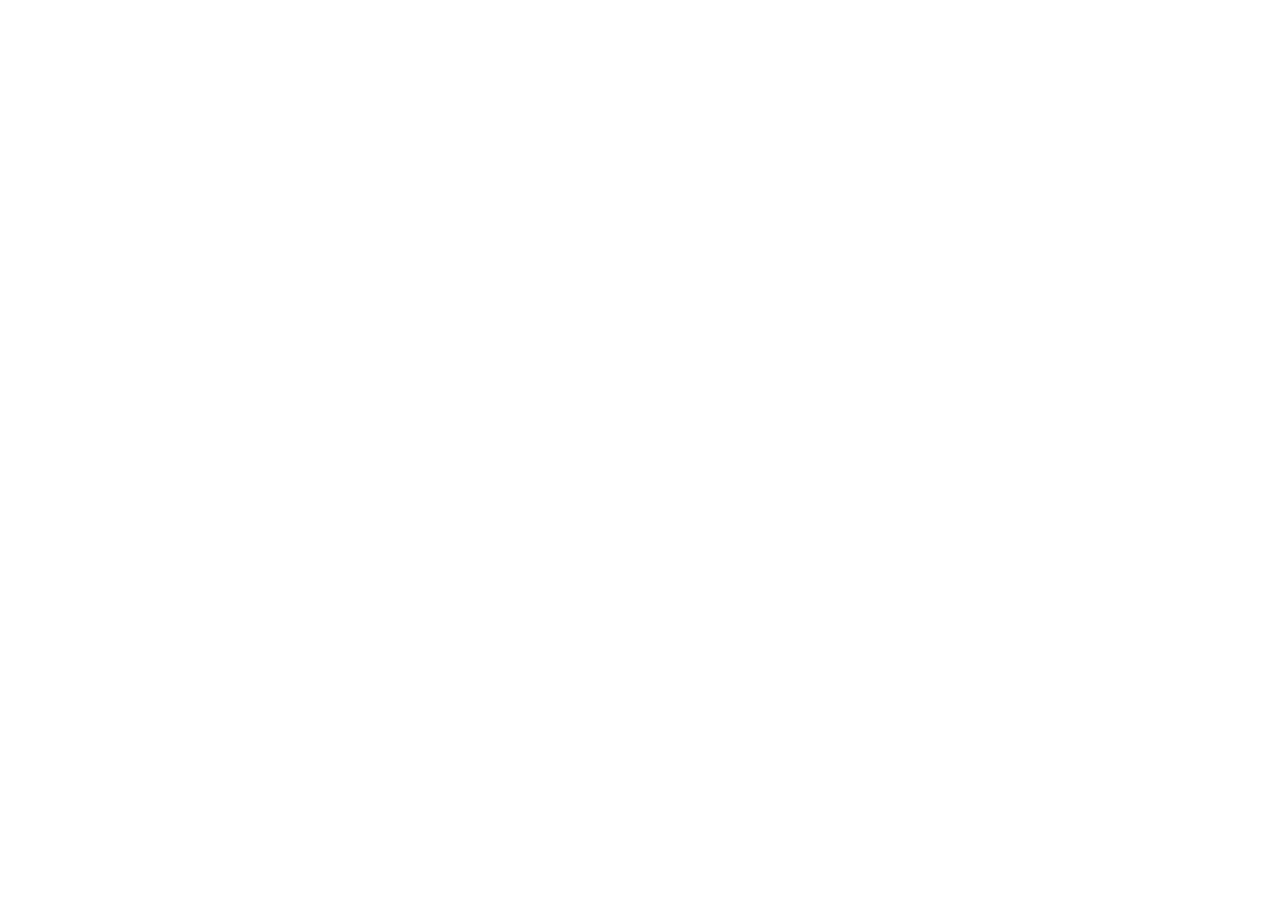
==== Index.html @ b47e1b7a "adding index.html" ====
<!DOCTYPE html>
<html lang="en">
<head>
    <meta charset="UTF-8">
    <meta name="viewport" content="width=device-width, initial-scale=1.0">
    <title>Guilherme card</title>
    <style>
        
    </style>
</head>
<body>
    
</body>
</html>
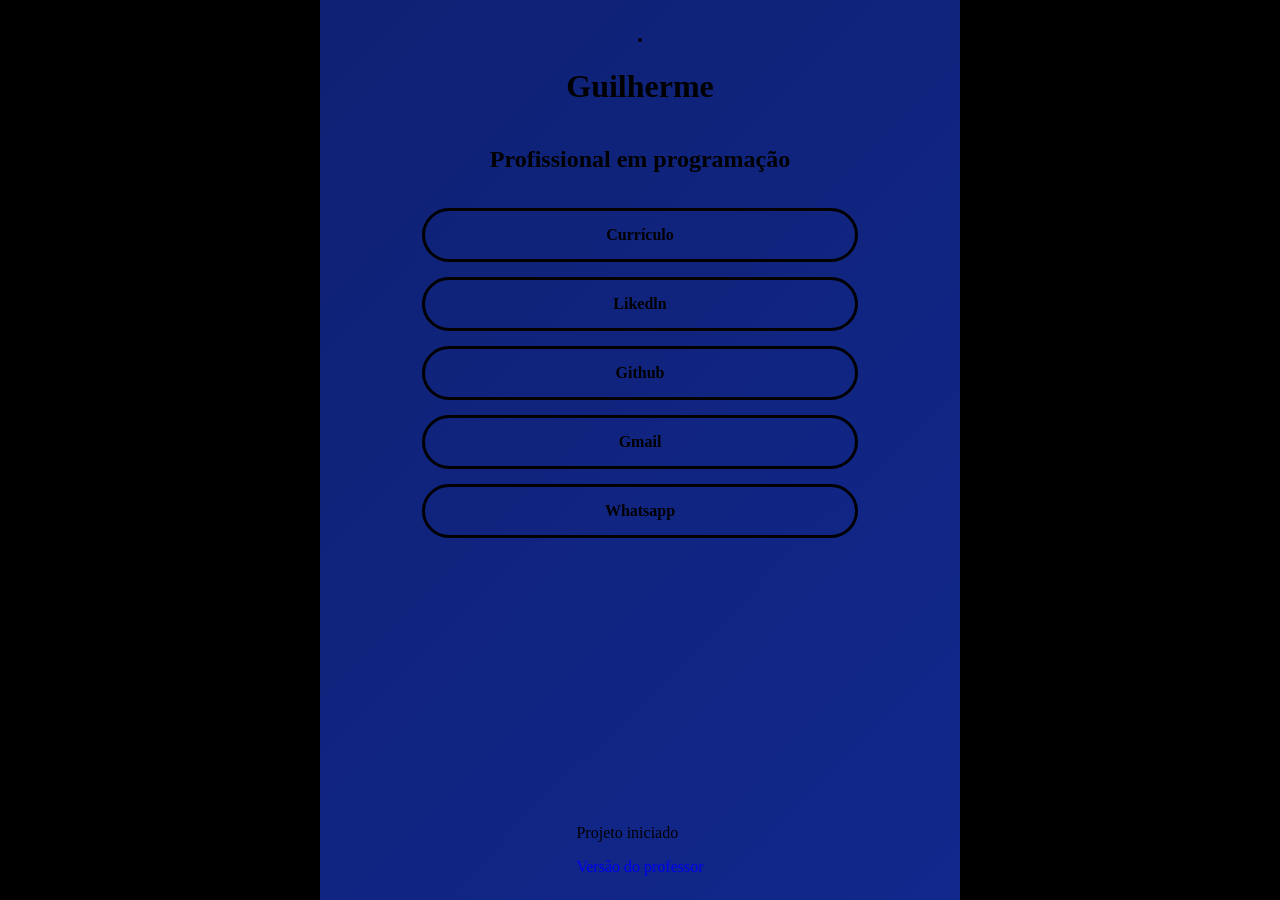
==== commit c63b6611: "Adding content" ====
--- a/Index.html
+++ b/Index.html
@@ -1,14 +1,123 @@
 <!DOCTYPE html>
-<html lang="en">
+<html lang="pt-br" >
 <head>
     <meta charset="UTF-8">
     <meta name="viewport" content="width=device-width, initial-scale=1.0">
     <title>Guilherme card</title>
     <style>
-        
+
+        body {
+            margin-left: 25%;
+            margin-right: 25%;
+            background-color: black;
+            margin-top: 0;
+            margin-bottom: 0;
+            font-family: "Libre Baskerville", serif;
+        }
+
+        .main{
+            display: flex;
+            flex-direction: column;
+            align-items: center;
+            justify-content: center;
+            margin: 0;
+            height: 100vh;
+
+            background: linear-gradient(
+                -45deg,
+                #026779,
+                #0575e6,
+                #122a94,
+                #0f2174
+            );
+            background-size: 400% 400%;
+            animation: gradientMove 15s ease infinite;
+
+            min-width: 332px;
+        }
+        @keyframes gradientMove {
+            0% {
+                background-position: 0% 50%;
+            }
+            50% {
+                background-position: 100% 50%;
+            }
+            100% {
+                background-position: 0% 50%;
+            }
+        }
+
+        .main img{
+            margin-top: 30px;
+            border: black solid 2px;
+            border-radius: 50%;
+            background-color: black;
+        }
+
+        .main footer{
+            margin-top: 255px;
+        }
+        .buttons ul{
+            list-style: none;
+            padding: 0;
+            margin: 0;
+            text-align: center;
+            
+        }
+
+        .buttons li {
+            margin: 15px 0;
+        }
+
+        .buttons a{
+            display: block;
+            width: 400px;
+            margin: auto;
+            padding: 15px;
+            text-decoration: none;
+            color: black;
+            border: 3px solid black;
+            border-radius: 30px;
+            font-weight: bold;
+            transition: 0.3s;
+
+        }
+
+        .buttons a:hover {
+            background: rgba(15, 0, 0, 0.329);
+        }
+
+
     </style>
 </head>
 <body>
-    
+    <div class="main">
+        <div>
+            <img src="https://th.bing.com/th/id/R.f008132fca46d36c8469c9de4164b057?rik=qTK0ra27Z86EUg&pid=ImgRaw&r=0" alt="" height="150px" >
+        </div>
+
+        <div>
+            <h1>Guilherme </h1>
+        </div>
+        <div>
+            <h2>Profissional em programação</h2>
+        </div>
+
+        <div class="buttons">
+            <ul>
+                <li><a href="https://pt.wikipedia.org/wiki/Wikip%C3%A9dia:P%C3%A1gina_principal" >Currículo</a></li>
+                <li><a href="https://pt.wikipedia.org/wiki/Wikip%C3%A9dia:P%C3%A1gina_principal" >Likedln</a></li>
+                <li><a href="https://pt.wikipedia.org/wiki/Wikip%C3%A9dia:P%C3%A1gina_principal" >Github</a></li>
+                <li><a href="https://pt.wikipedia.org/wiki/Wikip%C3%A9dia:P%C3%A1gina_principal" >Gmail</a></li>
+                <li><a href="https://pt.wikipedia.org/wiki/Wikip%C3%A9dia:P%C3%A1gina_principal" >Whatsapp</a></li>
+            </ul>
+        </div>
+
+        <footer>
+            <p>Projeto iniciado</p> 
+            <p><a href="https://victor-schiavo.vercel.app/" style="text-decoration: none;">Versão do professor</a></p>
+        </footer>
+        
+    </div>
 </body>
 </html>
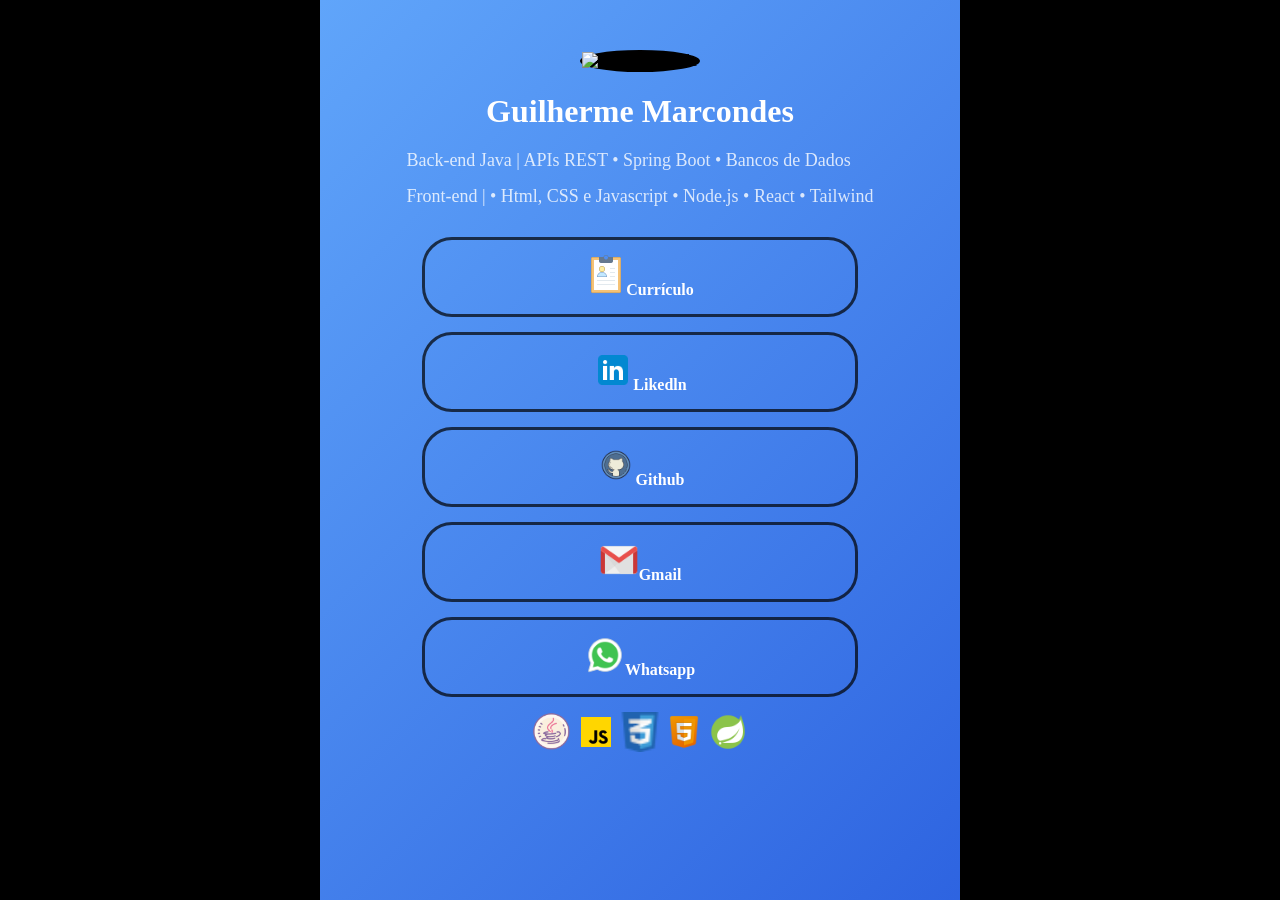
==== commit 1e5796c9: "finished + readme.md file" ====
--- a/Index.html
+++ b/Index.html
@@ -13,22 +13,33 @@
             margin-top: 0;
             margin-bottom: 0;
             font-family: "Libre Baskerville", serif;
+            animation: fadeIn 1s ease;
+        }
+
+        @keyframes fadeIn{
+            from{
+                opacity:0;
+                transform: translateY(20px);
+            }
+            to{
+                opacity:1;
+                transform: translateY(0);
+            }
         }
 
         .main{
             display: flex;
             flex-direction: column;
             align-items: center;
-            justify-content: center;
             margin: 0;
             height: 100vh;
 
             background: linear-gradient(
                 -45deg,
-                #026779,
-                #0575e6,
-                #122a94,
-                #0f2174
+                #1E3A8A,
+                #2563EB,
+                #1D4ED8,
+                #60A5FA
             );
             background-size: 400% 400%;
             animation: gradientMove 15s ease infinite;
@@ -47,16 +58,13 @@
             }
         }
 
-        .main img{
-            margin-top: 30px;
+        #imageProfile{
+            margin-top: 50px;
             border: black solid 2px;
             border-radius: 50%;
             background-color: black;
         }
 
-        .main footer{
-            margin-top: 255px;
-        }
         .buttons ul{
             list-style: none;
             padding: 0;
@@ -75,49 +83,57 @@
             margin: auto;
             padding: 15px;
             text-decoration: none;
-            color: black;
-            border: 3px solid black;
+            color: white;
+            border: 3px solid rgba(0, 0, 0, 0.7);
             border-radius: 30px;
             font-weight: bold;
             transition: 0.3s;
 
         }
 
-        .buttons a:hover {
-            background: rgba(15, 0, 0, 0.329);
+        .buttons a:hover{
+            background: rgba(255,255,255,0.15);
+            transform: translateY(-3px);
+            box-shadow: 0 10px 20px rgba(0,0,0,0.3);
         }
 
 
+        h1{color:white;margin-bottom:5px;
+        }
+        h2{color:rgba(255,255,255,0.8);font-weight:normal;font-size:18px;
+        }
     </style>
 </head>
 <body>
     <div class="main">
-        <div>
-            <img src="https://th.bing.com/th/id/R.f008132fca46d36c8469c9de4164b057?rik=qTK0ra27Z86EUg&pid=ImgRaw&r=0" alt="" height="150px" >
+        <div id="imageProfile">
+            <img src="https://th.bing.com/th/id/R.f008132fca46d36c8469c9de4164b057?rik=qTK0ra27Z86EUg&pid=ImgRaw&r=0" alt="Imagem profile" height="200px" >
         </div>
 
         <div>
-            <h1>Guilherme </h1>
+            <h1>Guilherme Marcondes</h1>
         </div>
         <div>
-            <h2>Profissional em programação</h2>
+            <h2> Back-end Java | APIs REST • Spring Boot • Bancos de Dados</h2>
+            <h2> Front-end | • Html, CSS e Javascript • Node.js • React • Tailwind </h2>
         </div>
 
         <div class="buttons">
             <ul>
-                <li><a href="https://pt.wikipedia.org/wiki/Wikip%C3%A9dia:P%C3%A1gina_principal" >Currículo</a></li>
-                <li><a href="https://pt.wikipedia.org/wiki/Wikip%C3%A9dia:P%C3%A1gina_principal" >Likedln</a></li>
-                <li><a href="https://pt.wikipedia.org/wiki/Wikip%C3%A9dia:P%C3%A1gina_principal" >Github</a></li>
-                <li><a href="https://pt.wikipedia.org/wiki/Wikip%C3%A9dia:P%C3%A1gina_principal" >Gmail</a></li>
-                <li><a href="https://pt.wikipedia.org/wiki/Wikip%C3%A9dia:P%C3%A1gina_principal" >Whatsapp</a></li>
+                <li><a href="/currículo programação.pdf"><img src="/ImagensEOutros/icons8-cv-80.png" alt="currículo" height="40px">Currículo</a></li>
+                <li><a href="https://www.linkedin.com/in/guilherme-alves-marcondes-dos-santos-160277341/"><img src="/ImagensEOutros/icons8-linkedin-48.png" alt="Likedln" height="40px">Likedln</a></li>
+                <li><a href="https://github.com/GuilhermeAlves58" ><img src="/ImagensEOutros/icons8-github-100.png" alt="Github" height="40px">Github</a></li>
+                <li><a href="mailto:guilherme.marcondesds@gmail.com" ><img src="/ImagensEOutros/icons8-gmail-48.png" alt="Gmail" height="40px">Gmail</a></li>
+                <li><a href="https://wa.me/5511933316930"><img src="/ImagensEOutros/icons8-whatsapp-48.png" alt="Whatsapp" height="40px">Whatsapp</a></li>
             </ul>
+        </div> 
+        <div class="bar">
+            <img src="/ImagensEOutros/icons8-java-64.png" alt="Java" height="40px">
+            <img src="/ImagensEOutros/icons8-javascript-48.png" alt="Javascript" height="40px">
+            <img src="/ImagensEOutros/icons8-css-24.png" alt="CSS3" height="40px">
+            <img src="/ImagensEOutros/icons8-html-48.png" alt="HTML5" height="40px">
+            <img src="/ImagensEOutros/icons8-spring-boot-48.png" alt="Spring-boot" height="40px">
         </div>
-
-        <footer>
-            <p>Projeto iniciado</p> 
-            <p><a href="https://victor-schiavo.vercel.app/" style="text-decoration: none;">Versão do professor</a></p>
-        </footer>
-        
     </div>
 </body>
 </html>
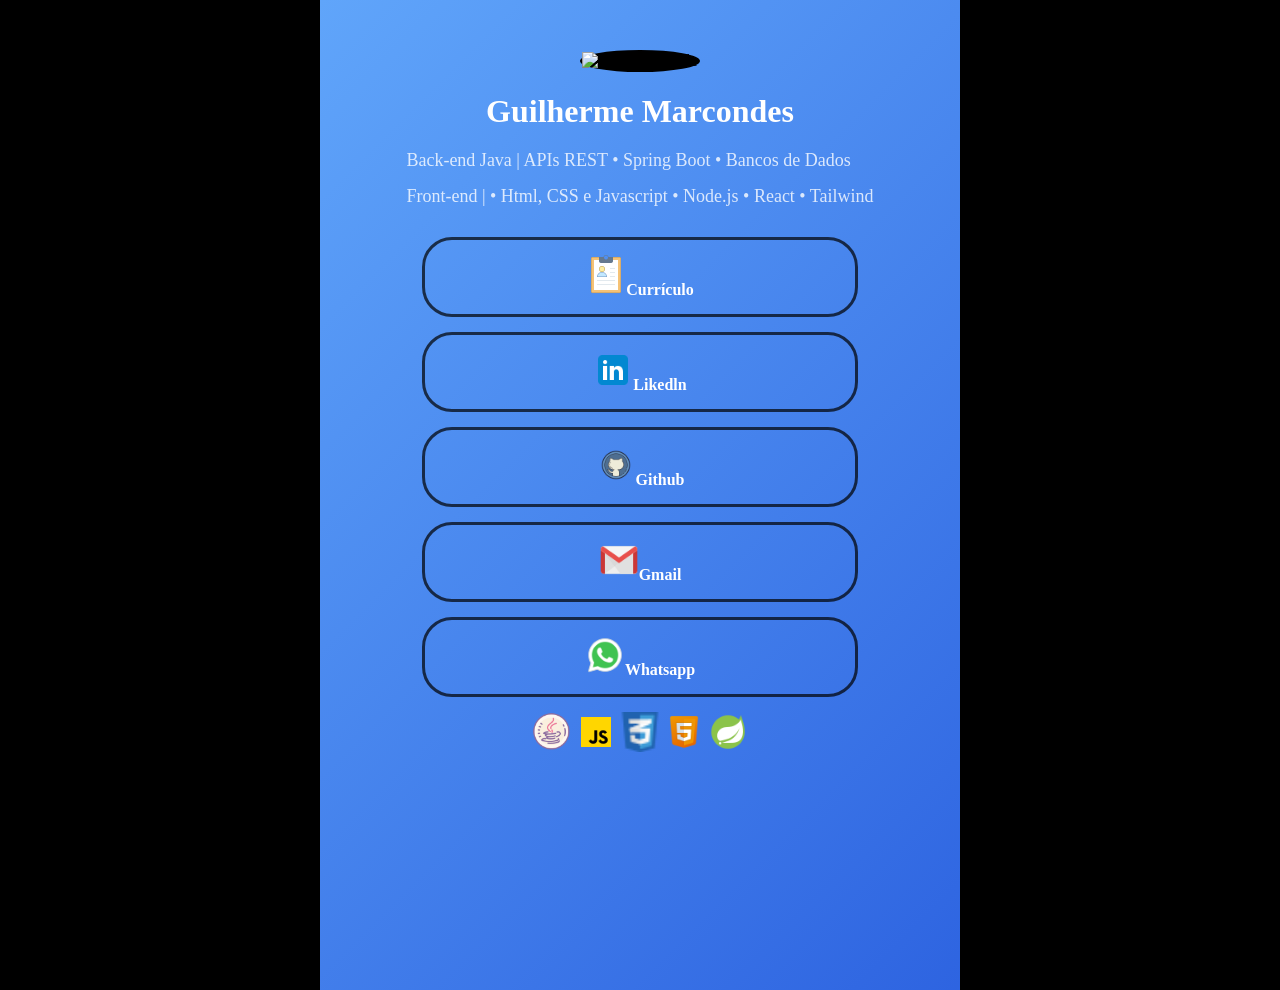
==== commit 5cec57dc: "fix" ====
--- a/Index.html
+++ b/Index.html
@@ -5,7 +5,6 @@
     <meta name="viewport" content="width=device-width, initial-scale=1.0">
     <title>Guilherme card</title>
     <style>
-
         body {
             margin-left: 25%;
             margin-right: 25%;
@@ -32,7 +31,7 @@
             flex-direction: column;
             align-items: center;
             margin: 0;
-            height: 100vh;
+            height: 110vh;
 
             background: linear-gradient(
                 -45deg,
@@ -120,19 +119,19 @@
 
         <div class="buttons">
             <ul>
-                <li><a href="/currículo programação.pdf"><img src="/ImagensEOutros/icons8-cv-80.png" alt="currículo" height="40px">Currículo</a></li>
-                <li><a href="https://www.linkedin.com/in/guilherme-alves-marcondes-dos-santos-160277341/"><img src="/ImagensEOutros/icons8-linkedin-48.png" alt="Likedln" height="40px">Likedln</a></li>
-                <li><a href="https://github.com/GuilhermeAlves58" ><img src="/ImagensEOutros/icons8-github-100.png" alt="Github" height="40px">Github</a></li>
-                <li><a href="mailto:guilherme.marcondesds@gmail.com" ><img src="/ImagensEOutros/icons8-gmail-48.png" alt="Gmail" height="40px">Gmail</a></li>
-                <li><a href="https://wa.me/5511933316930"><img src="/ImagensEOutros/icons8-whatsapp-48.png" alt="Whatsapp" height="40px">Whatsapp</a></li>
+                <li><a href="/currículo programação.pdf"><img src="ImagensEOutros/icons8-cv-80.png" alt="currículo" height="40px">Currículo</a></li>
+                <li><a href="https://www.linkedin.com/in/guilherme-alves-marcondes-dos-santos-160277341/"><img src="ImagensEOutros/icons8-linkedin-48.png" alt="Likedln" height="40px">Likedln</a></li>
+                <li><a href="https://github.com/GuilhermeAlves58" ><img src="ImagensEOutros/icons8-github-100.png" alt="Github" height="40px">Github</a></li>
+                <li><a href="mailto:guilherme.marcondesds@gmail.com" ><img src="ImagensEOutros/icons8-gmail-48.png" alt="Gmail" height="40px">Gmail</a></li>
+                <li><a href="https://wa.me/5511933316930"><img src="ImagensEOutros/icons8-whatsapp-48.png" alt="Whatsapp" height="40px">Whatsapp</a></li>
             </ul>
         </div> 
         <div class="bar">
-            <img src="/ImagensEOutros/icons8-java-64.png" alt="Java" height="40px">
-            <img src="/ImagensEOutros/icons8-javascript-48.png" alt="Javascript" height="40px">
-            <img src="/ImagensEOutros/icons8-css-24.png" alt="CSS3" height="40px">
-            <img src="/ImagensEOutros/icons8-html-48.png" alt="HTML5" height="40px">
-            <img src="/ImagensEOutros/icons8-spring-boot-48.png" alt="Spring-boot" height="40px">
+            <img src="ImagensEOutros/icons8-java-64.png" alt="Java" height="40px">
+            <img src="ImagensEOutros/icons8-javascript-48.png" alt="Javascript" height="40px">
+            <img src="ImagensEOutros/icons8-css-24.png" alt="CSS3" height="40px">
+            <img src="ImagensEOutros/icons8-html-48.png" alt="HTML5" height="40px">
+            <img src="ImagensEOutros/icons8-spring-boot-48.png" alt="Spring-boot" height="40px">
         </div>
     </div>
 </body>
